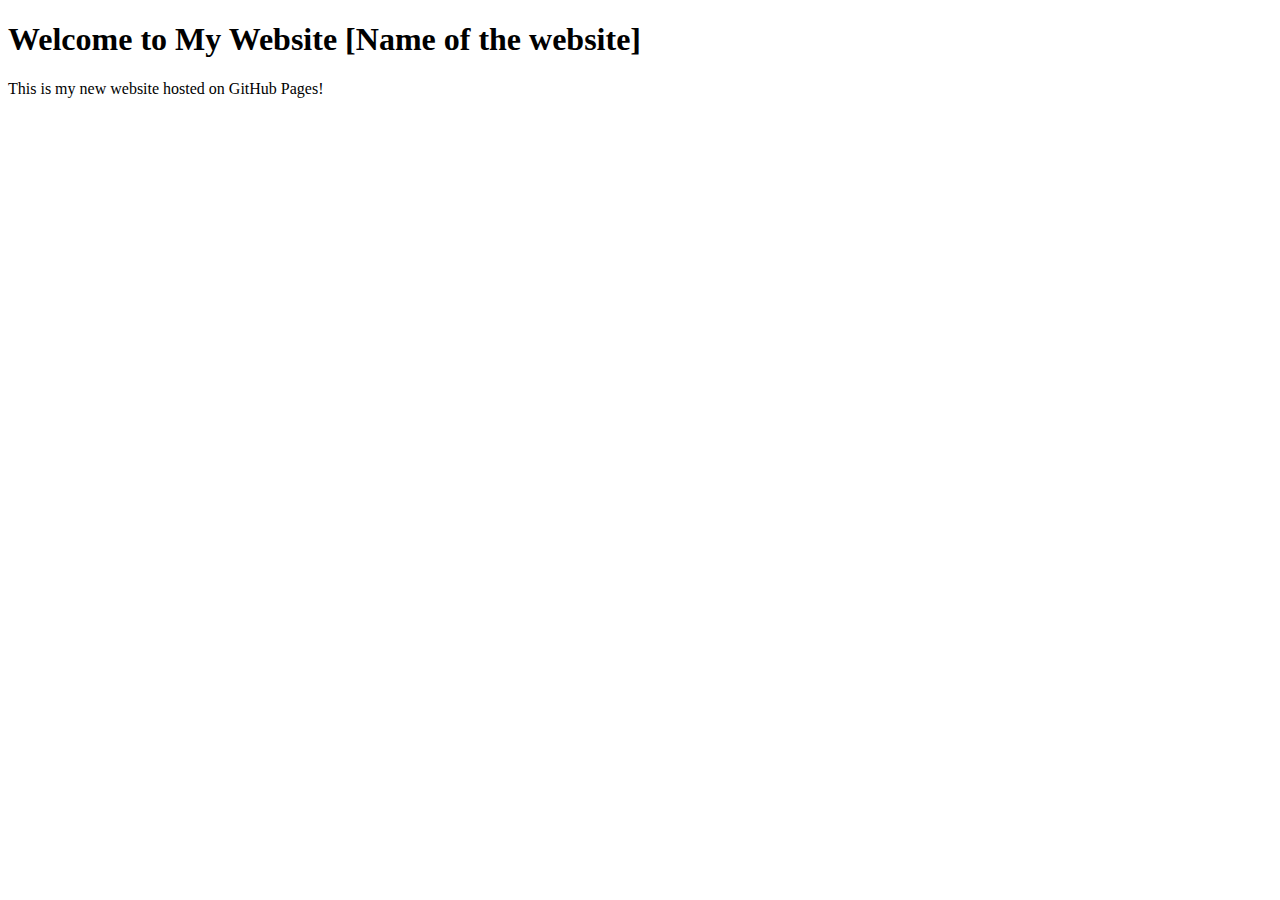
==== index.html @ 1c91ee9d "populating index" ====
<!DOCTYPE HTML>

<html lang=”en”>

  <head>

    <meta charset=”UTF-8″>

    <meta name=”viewport” content=”width=device-width, initial-scale=1.0″>

    <meta http-equiv=”X-UA-Compatible” content=”ie=edge”>

    <title>My Website [Name of the website]</title>

  </head>

  <body>

    <main>

        <h1>Welcome to My Website [Name of the website]</h1>  

        <p>This is my new website hosted on GitHub Pages!</p>

    </main>

  </body>

</html>
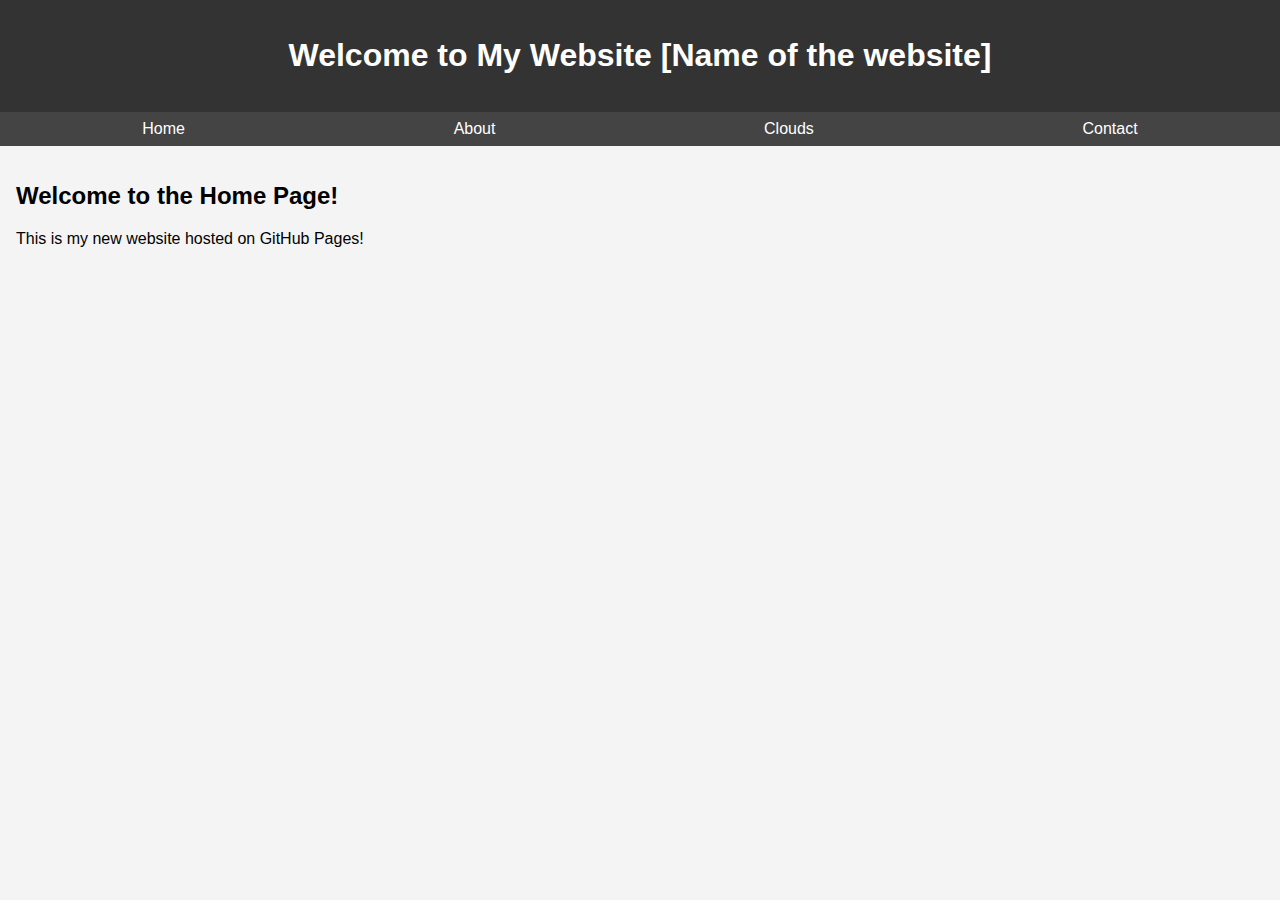
==== commit c5622954: "clouds index connection" ====
--- a/index.html
+++ b/index.html
@@ -1,29 +1,62 @@
 <!DOCTYPE HTML>
+<html lang="en">
 
-<html lang=”en”>
+<head>
+  <meta charset="UTF-8">
+  <meta name="viewport" content="width=device-width, initial-scale=1.0">
+  <meta http-equiv="X-UA-Compatible" content="ie=edge">
+  <title>My Website [Name of the website]</title>
+  <style>
+    body {
+      font-family: Arial, sans-serif;
+      margin: 0;
+      padding: 0;
+      background-color: #f4f4f4;
+    }
 
-  <head>
+    header {
+      background-color: #333;
+      color: #fff;
+      padding: 1em;
+      text-align: center;
+    }
 
-    <meta charset=”UTF-8″>
+    nav {
+      display: flex;
+      justify-content: space-around;
+      background-color: #444;
+      padding: 0.5em;
+    }
 
-    <meta name=”viewport” content=”width=device-width, initial-scale=1.0″>
+    nav a {
+      color: #fff;
+      text-decoration: none;
+    }
 
-    <meta http-equiv=”X-UA-Compatible” content=”ie=edge”>
+    main {
+      padding: 1em;
+    }
+  </style>
+</head>
 
-    <title>My Website [Name of the website]</title>
+<body>
 
-  </head>
+  <header>
+    <h1>Welcome to My Website [Name of the website]</h1>
+  </header>
 
-  <body>
+  <nav>
+    <a href="#">Home</a>
+    <a href="#">About</a>
+    <a href="clouds_index.html">Clouds</a>
+    <a href="#">Contact</a>
+  </nav>
 
-    <main>
+  <main>
+    <h2>Welcome to the Home Page!</h2>
+    <p>This is my new website hosted on GitHub Pages!</p>
+  </main>
 
-        <h1>Welcome to My Website [Name of the website]</h1>  
-
-        <p>This is my new website hosted on GitHub Pages!</p>
-
-    </main>
-
-  </body>
+</body>
 
 </html>
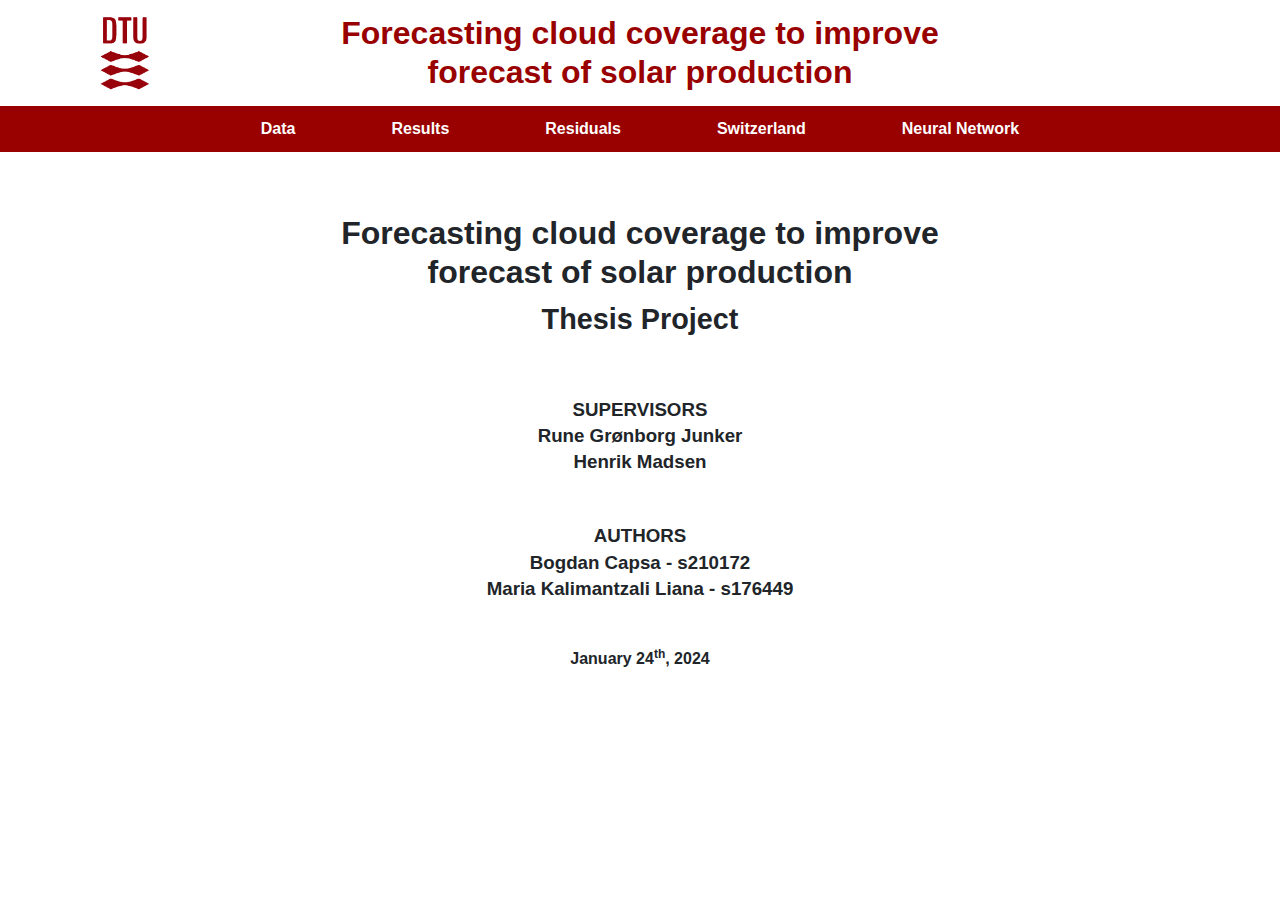
==== commit 8a718ba7: "site" ====
--- a/index.html
+++ b/index.html
@@ -1,62 +1,65 @@
-<!DOCTYPE HTML>
-<html lang="en">
-
-<head>
-  <meta charset="UTF-8">
-  <meta name="viewport" content="width=device-width, initial-scale=1.0">
-  <meta http-equiv="X-UA-Compatible" content="ie=edge">
-  <title>My Website [Name of the website]</title>
-  <style>
-    body {
-      font-family: Arial, sans-serif;
-      margin: 0;
-      padding: 0;
-      background-color: #f4f4f4;
-    }
-
-    header {
-      background-color: #333;
-      color: #fff;
-      padding: 1em;
-      text-align: center;
-    }
-
-    nav {
-      display: flex;
-      justify-content: space-around;
-      background-color: #444;
-      padding: 0.5em;
-    }
-
-    nav a {
-      color: #fff;
-      text-decoration: none;
-    }
-
-    main {
-      padding: 1em;
-    }
-  </style>
-</head>
-
-<body>
-
-  <header>
-    <h1>Welcome to My Website [Name of the website]</h1>
-  </header>
-
-  <nav>
-    <a href="#">Home</a>
-    <a href="#">About</a>
-    <a href="clouds_index.html">Clouds</a>
-    <a href="#">Contact</a>
-  </nav>
-
-  <main>
-    <h2>Welcome to the Home Page!</h2>
-    <p>This is my new website hosted on GitHub Pages!</p>
-  </main>
-
-</body>
-
-</html>
+<html lang="en"><head>
+  <meta charset="UTF-8">
+  <meta name="viewport" content="width=device-width, initial-scale=1.0">
+  <meta http-equiv="X-UA-Compatible" content="ie=edge">
+  <title>Forecasting</title>
+  <link href="https://cdn.jsdelivr.net/npm/bootstrap@4.5.2/dist/css/bootstrap.min.css" rel="stylesheet">
+  <link href="styles.css" rel="stylesheet" />
+</head>
+
+<body>
+
+	<header>
+		<div class="container">
+			<div class="row align-items-center">
+				<div class="col-md-1">
+					<div class="align-self-center" >
+						<a href="index.html"><img src="dtu-3.png" style="width:50px" /></a>
+					</div>	
+				</div>
+				<div class="col-md-10">
+					<h1>Forecasting cloud coverage to improve <br/>forecast of solar production</h1>
+				</div>
+				<div class="col-md-1 ">									
+				</div>
+			</div>
+		</div>	
+	</header>
+
+	<nav class="navbar navbar-expand-lg">	
+		<div class="collapse navbar-collapse" id="navbarNav">
+			<ul class="navbar-nav">
+				<li class="nav-item"><a class="nav-link" href="data.html">Data</a></li>				
+				<li class="nav-item"><a class="nav-link" href="results.html">Results</a></li>
+				<li class="nav-item"><a class="nav-link" href="errors.html">Residuals</a></li>				
+				<li class="nav-item"><a class="nav-link" href="switzerland.html">Switzerland</a></li>	
+				<li class="nav-item"><a class="nav-link" href="nn.html">Neural Network</a></li>	
+			</ul>
+		</div>
+	</nav>
+	
+	
+	<main>
+		<div class="container">
+			<div class="row mt-5">
+				<div class="col-md-12">					
+					<h1 class="text-center" >Forecasting cloud coverage to improve <br/>forecast of solar production<br/><span>Thesis Project</span></h1>
+					<h3 class="text-center mt-5" >SUPERVISORS<br/>Rune Grønborg Junker<br/>Henrik Madsen</h3>
+					<h3 class="text-center mt-5" >AUTHORS<br/>Bogdan Capsa - s210172<br/>Maria Kalimantzali Liana - s176449</h3>
+				</div>
+			</div>
+		</div>
+	</main>
+  
+	<footer>		
+		<p class="text-center font-weight-bold">January 24<sup>th</sup>, 2024</p>
+	</footer>
+
+	<!-- Bootstrap core JS-->
+        <script src="https://code.jquery.com/jquery-3.5.1.slim.min.js"></script>
+		<script src="https://cdn.jsdelivr.net/npm/@popperjs/core@2.11.6/dist/umd/popper.min.js"></script>
+		<script src="https://stackpath.bootstrapcdn.com/bootstrap/4.5.2/js/bootstrap.min.js"></script>
+
+
+</body>
+</html>--- a/styles.css
+++ b/styles.css
@@ -0,0 +1,50 @@
+@charset "UTF-8";
+
+
+iframe{border:none}
+
+
+body {
+  font-family: Arial, sans-serif;
+  margin: 0;
+  padding: 0;
+}
+
+header { 
+  color: #990000;
+  padding: 0em 1em;
+  text-align: center;
+}
+footer{
+	margin-top:-3em
+}
+.navbar-nav{margin:0 auto!important}
+nav {
+  display: flex!important;
+  justify-content: space-around!important;
+  background-color: #990000!important;
+  padding: 0.5em!important;
+  line-height:24px !important;
+  align-items: center !important;
+}
+
+nav a {
+  color: #fff;
+  text-decoration: none; font-weight:bold;padding:0.2rem 3rem!important
+}
+nav a:hover{color: #fff;text-decoration: underline;}
+
+
+
+.active{text-decoration: underline;}
+
+.container {max-width:90%}
+
+main {
+  padding: 0; margin-bottom:5em;
+}
+
+h1{font-size:2em;margin:0.45em 0;font-weight:700;line-height:120%}
+h1 span{font-size:90%;line-height:200%}
+h3{font-size:1.17em;margin:0.67em 0;font-weight:700;line-height:140%}
+h5{font-size:1.2em;margin:0.67em 0;font-weight:700;color: #990000;}
